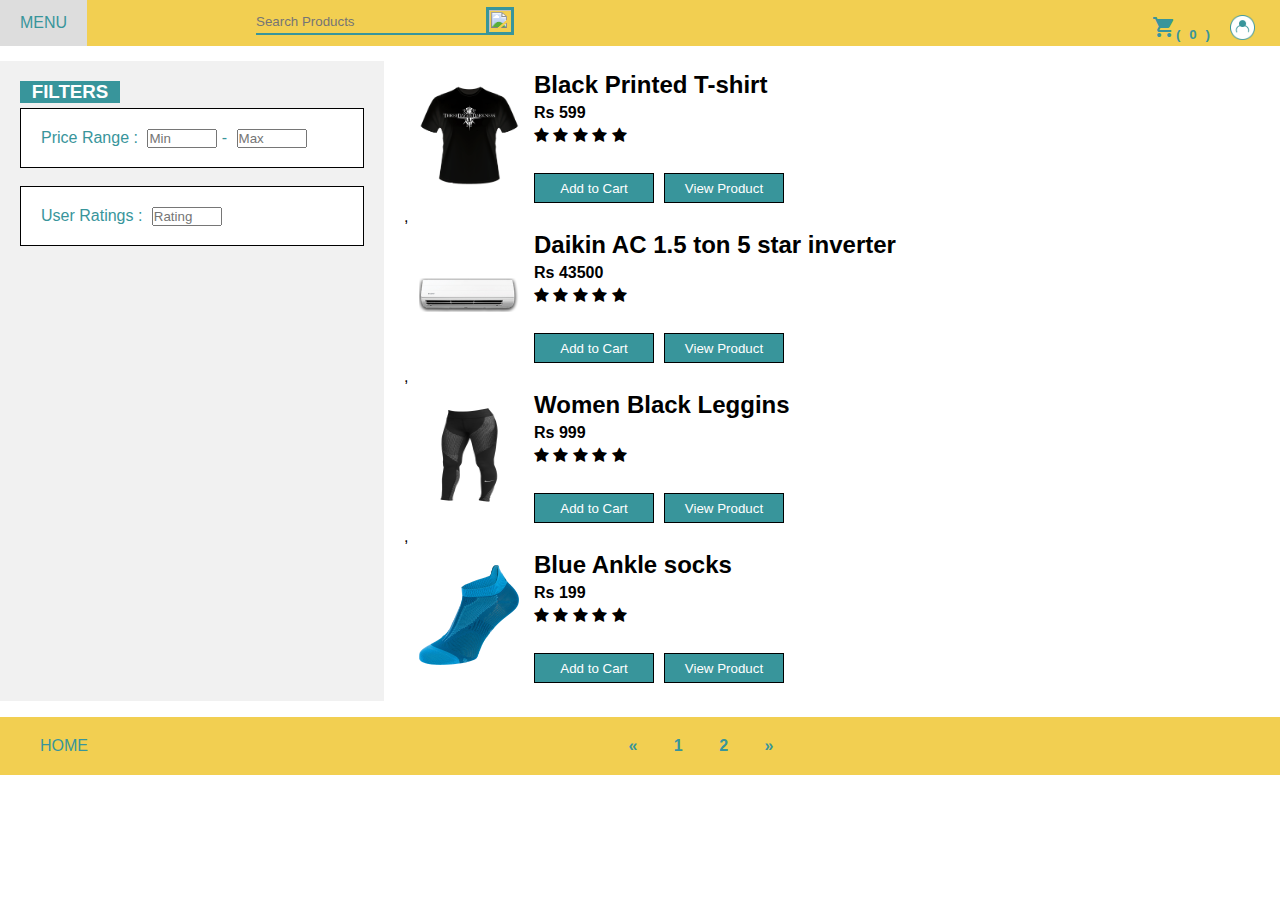
==== index.html @ 2500a9e3 "Add files via upload" ====
<!DOCTYPE html>
<html>
    <head>
        <title>Home-1</title>
        <link rel="stylesheet" href="styles.css"> 
        <meta name="viewport" content="width=device-width, initial-scale=1">
        <link rel="stylesheet" href="https://cdnjs.cloudflare.com/ajax/libs/font-awesome/4.7.0/css/font-awesome.min.css">
        <link href="https://fonts.googleapis.com/icon?family=Material+Icons" rel="stylesheet">
        <!-- <script src="index.js" async></script> -->

    </head>

    <body>
        
          
          <div class="navbar">
            <div>
                <span><input type="text" placeholder="Search Products" id="search"><img onclick="search()" id="searchImg" src="https://img.icons8.com/material-outlined/24/000000/search--v1.png"/></span>
                <span><button id="btn2" onclick="cart()"><strong><i class="material-icons">shopping_cart</i>(<span><input type="text" id="inc" value="0"></span>)</strong></button></span>
                <a onclick="profile()"><img src="Images/profile.png" alt="Profile" id="profile"></a>
            </div>
            <a id="categories" onclick="categories()" >MENU</a>
            
          </div>
        

        <div class="row">
            <div class="side">
                <div id="list-items" >
                    <ul>
                    <li class="head">CATEGORIES</li>
                    <li ><a href="men.html" class="list">MEN'S CLOTHING</a></li>
                    <li><a href="women.html"> WOMEN'S CLOTHING </a></li>
                    <li><a href="electronics.html"> ELECTRONICS </a></li>
                    <li><a href="footwear.html"> FOOTWEAR </a></li>
                </ul>
                 </div>
              <h3>FILTERS</h3>
              <p></p>
              <div class="fakeimg" >Price Range : <span><input type="number" placeholder="Min" min="199"></span> - <span><input type="number" placeholder="Max"></span></div><br>
              <div class="fakeimg" >User Ratings : <span><input type="number" placeholder="Rating" min="0" max="5"></span></div><br>
             
            </div>
            <!-- <div id="pp"> -->
                
            <!-- </div> -->
            <div class="main ">
            <div class="productList">
                <div id="list">
                  
                </div>
                
                
          </div>
               
                
                
                
            </div>
            </div>
            
          </div>
          <br>
          
          <br>
          <div class="footer">
            <a href="index.html" class="footer">HOME</a>
            <div class="pagination">
            <a onclick="prevPage()">&laquo;</a>
            <a onclick="prevPage()">1</a>
            <a onclick="nextPage()">2</a>
            <a onclick="nextPage()">&raquo;</a>
          </div>
          </div>
        
        
        <script src="index.js" async></script>
    </body>
    
    
</html>
---- styles.css ----
.nav-bar{
background-color: #F2CF51;
padding: 5px;
position: absolute;
width: 98%;

height: 5%;

}
.checked {
    color: orange;
  }
#btn2 {
border: 0px;
background-color: #F2CF51;
color: #38959B;
padding-top: 10px;
position: absolute;
right: 70px;
margin-top: 5px;
cursor: pointer;
}


#profile{
height:30px ;
width:30px ;
position: absolute;
right: 20px ;
padding-top: 5px ;
padding-right: 5px ;
top:10px;
cursor: pointer;
}
#search{
border-style: none;
border-bottom-style: solid;
border-color: #38959B;
background-color: #F2CF51;
position: absolute;
left: 20%;
margin-top: 10px;
width: 250px;
height: 25px;


}

#search:focus{
outline: none;
}
#list-items a {  
display: block;  
border-style: solid;
border-color: #38959B;
color: #38959B;
background-color: #ffffff;

text-decoration: none;  
padding: 10px;  
}
#list-items {  
display: none;  
position: relative; 
left: 0px;
top: 5px; 
left: 44px;
margin-bottom: 75px;

/* min-width: 185px;  */

}  
.dropdown {  
position: relative;  
display: inline-block;  
}  

ul{
list-style: none;
text-align: center;
position: relative;
left: -45px;

}
ul:hover{
background-color: #F2CF51; 
}
.head{
background-color: #38959B;
color:white ;
margin-top: 10px;
text-align: center;
padding: 5px;
height: 40px;
font-weight: bolder;

}
li{
margin-bottom: 3px;
}


.container{
width: 75%;
border: 2px  solid black;
position: absolute;
top: 85px;
left: 200px;

box-shadow: 4px 4px  #38959B;
border-radius: 5px;
}
.product{
display: flex;
margin-bottom: 5px;
align-items: center;
cursor: pointer;
width: 70%;
}
.product img{
margin: 15px;
border-radius: 5px;

}

.productList{
display: flex;
flex-direction: column;
}
.product:hover{
background-color: aliceblue;
}




/* OTHER CSS */
* {
box-sizing: border-box;
}

/* Style the body */
body {
font-family: Arial, Helvetica, sans-serif;
margin: 0;
}

/* Header/logo Title */


/* Sticky navbar - toggles between relative and fixed, depending on the scroll position. It is positioned relative until a given offset position is met in the viewport - then it "sticks" in place (like position:fixed). The sticky value is not supported in IE or Edge 15 and earlier versions. However, for these versions the navbar will inherit default position */
.navbar {
overflow: hidden;
background-color: #F2CF51;
position: sticky;
position: -webkit-sticky;
top: 0;
}

/* Style the navigation bar links */
.navbar a#categories {
float: left;
display: block;
color: #38959B;
text-align: center;
padding: 14px 20px;
text-decoration: none;
cursor:pointer;
}


/* Right-aligned link */
.navbar a.right {
float: right;
}

/* Change color on hover */
.navbar a:hover {
background-color: #ddd;
color: black;
}

/* Active/current link */
/* .navbar a.active {
background-color: rgb(255, 255, 255);
color: #38959B;
} */

/* Column container */
.row {  
display: -ms-flexbox; /* IE10 */
display: flex;
-ms-flex-wrap: wrap; /* IE10 */
flex-wrap: wrap;
height: 635px;
}

/* Create two unequal columns that sits next to each other */
/* Sidebar/left column */
.side {
-ms-flex: 30%; /* IE10 */
flex: 30%;
background-color: #f1f1f1;
padding: 20px;
height: 640px;
margin-top: 15px;
}

/* Main column */
.main {   

flex: 70%;
flex-direction: column;
background-color: white;
padding: 20px;

}

/* Fake image, just for this example */
.fakeimg2 {
background-color: #aaa;
width: 100%;
padding: 20px;
}
h3{
color: #ffffff;
text-align: center;
background-color:#38959B;
width: 100px;
margin-bottom: 5px;
}
.fakeimg{
height: 60px;
color: #38959B;
background-color: #ffffff;
border: 1px solid black;
width: 100%;
padding: 20px;

}
.fakeimg input{
width: 70px;
margin-left: 5px;
}
.fakeimg input:focus{
outline: #38959B;
}
h2,h4,h5{
margin-top: 5px;
margin-bottom: 5px;
}
h5{
margin-bottom: 10px;
}
.productDetails >  span > button{
border-radius: 0px;
background-color: #38959B;
color: #ffffff;
border: 1px solid black;
height: 30px;
width: 120px;
cursor: pointer;
}
.productDetails >span> button:hover{
background-color: #F2CF51;
color:#38959B;
font-weight: bolder;

}
.pagination {
display: inline-block;
text-align: center;
}

.pagination a {
color: #38959B;
font-weight: bold;
position: relative;
left: 500px;
padding: 8px 16px;
text-decoration: none;
text-align: center;
}
.footer{
text-decoration: none;
text-align: left;
color: #38959B;
background-color: #F2CF51;
margin-top: 0;
padding: 20px;
/* text-align: center; */

}
#inc{
width: 25px;
outline: none;
background-color: #F2CF51;
border: #F2CF51 solid;
color: #38959B;
font-weight: bolder;
text-align: center;
}
.fa:hover{
color: #F2CF51;

}
.checked{
color: #F2CF51;
}
/* Responsive layout - when the screen is less than 700px wide, make the two columns stack on top of each other instead of next to each other */
@media screen and (max-width: 700px) {
.row {   
flex-direction: column;
}
}

/* Responsive layout - when the screen is less than 400px wide, make the navigation links stack on top of each other instead of next to each other */
@media screen and (max-width: 400px) {
.navbar a {
float: none;
width: 100%;
}
}

/* RATINGS */
*{
margin: 0;
padding: 0;
}
.rate {
height: 46px;

}
.rate:not(:checked) > input {
position:absolute;
top:-9999px;
}
.rate:not(:checked) > label {
float:left;
width:1em;
overflow:hidden;
white-space:nowrap;
cursor:pointer;
font-size:30px;
color:#ccc;
}
.rate:not(:checked) > label:before {
content: '★ ';
}
.rate > input:checked ~ label {
color: #ffc700;    
}
.rate:not(:checked) > label:hover,
.rate:not(:checked) > label:hover ~ label {
color: #deb217;  
}
.rate > input:checked + label:hover,
.rate > input:checked + label:hover ~ label,
.rate > input:checked ~ label:hover,
.rate > input:checked ~ label:hover ~ label,
.rate > label:hover ~ input:checked ~ label {
color: #c59b08;
}

img{
height:100px ;
width:100px ;
}
#searchImg {
position: absolute;
left: 38%;
margin-top: 7px;
border-style:solid;
border-color: #38959B;
cursor: pointer;
width: 28px;
height: 28px;

}
.view{
margin-left: 10px ;
display: inline-block;
}
/* Modified from: https://github.com/mukulkant/Star-rating-using-pure-css */
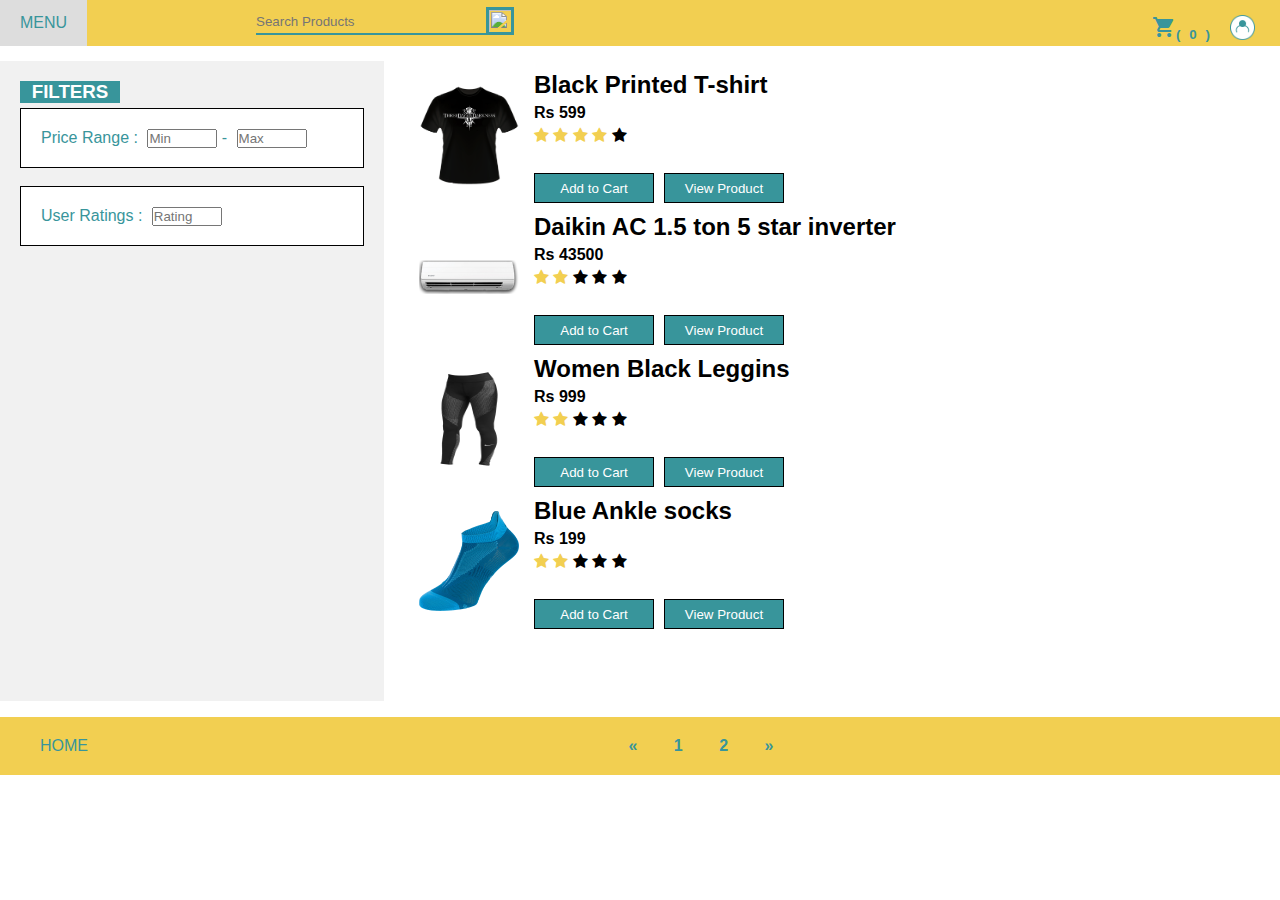
==== commit 8a69c0d1: "test" ====
--- a/index.html
+++ b/index.html
@@ -1,7 +1,7 @@
 <!DOCTYPE html>
 <html>
     <head>
-        <title>Home-1</title>
+        <title>Home</title>
         <link rel="stylesheet" href="styles.css"> 
         <meta name="viewport" content="width=device-width, initial-scale=1">
         <link rel="stylesheet" href="https://cdnjs.cloudflare.com/ajax/libs/font-awesome/4.7.0/css/font-awesome.min.css">
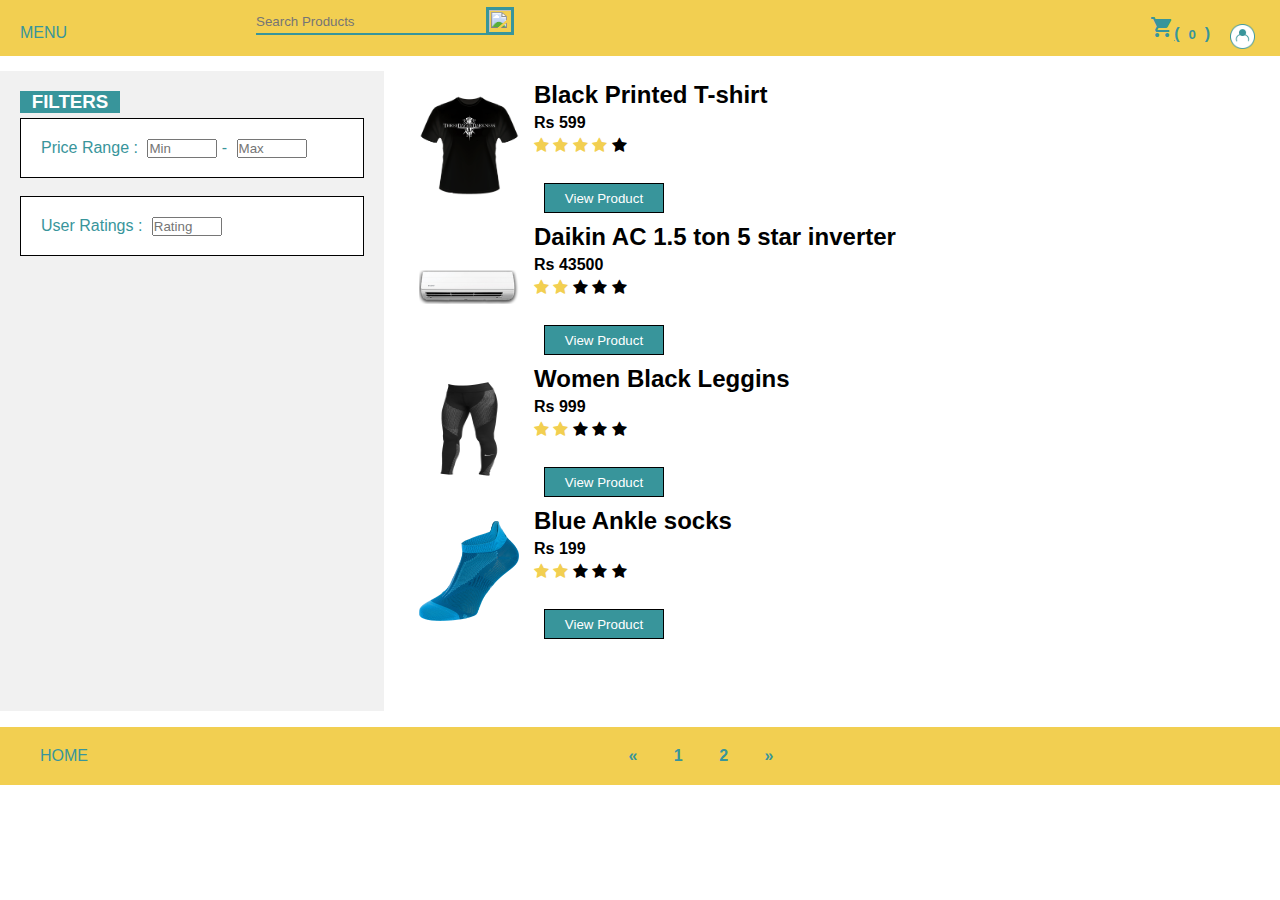
==== commit 1b8546ff: "Add to Cart UI" ====
--- a/index.html
+++ b/index.html
@@ -16,7 +16,7 @@
           <div class="navbar">
             <div>
                 <span><input type="text" placeholder="Search Products" id="search"><img onclick="search()" id="searchImg" src="https://img.icons8.com/material-outlined/24/000000/search--v1.png"/></span>
-                <span><button id="btn2" onclick="cart()"><strong><i class="material-icons">shopping_cart</i>(<span><input type="text" id="inc" value="0"></span>)</strong></button></span>
+                <span><a id="btn2" href="cart.html" ><strong><i class="material-icons">shopping_cart</i>(<span><input type="text" id="inc" value="0"></span>)</strong></a></span>
                 <a onclick="profile()"><img src="Images/profile.png" alt="Profile" id="profile"></a>
             </div>
             <a id="categories" onclick="categories()" >MENU</a>
--- a/styles.css
+++ b/styles.css
@@ -32,6 +32,7 @@
 padding-right: 5px ;
 top:10px;
 cursor: pointer;
+margin-top: 9px;
 }
 #search{
 border-style: none;
@@ -167,6 +168,7 @@
 padding: 14px 20px;
 text-decoration: none;
 cursor:pointer;
+margin-top: 10px;
 }
 
 
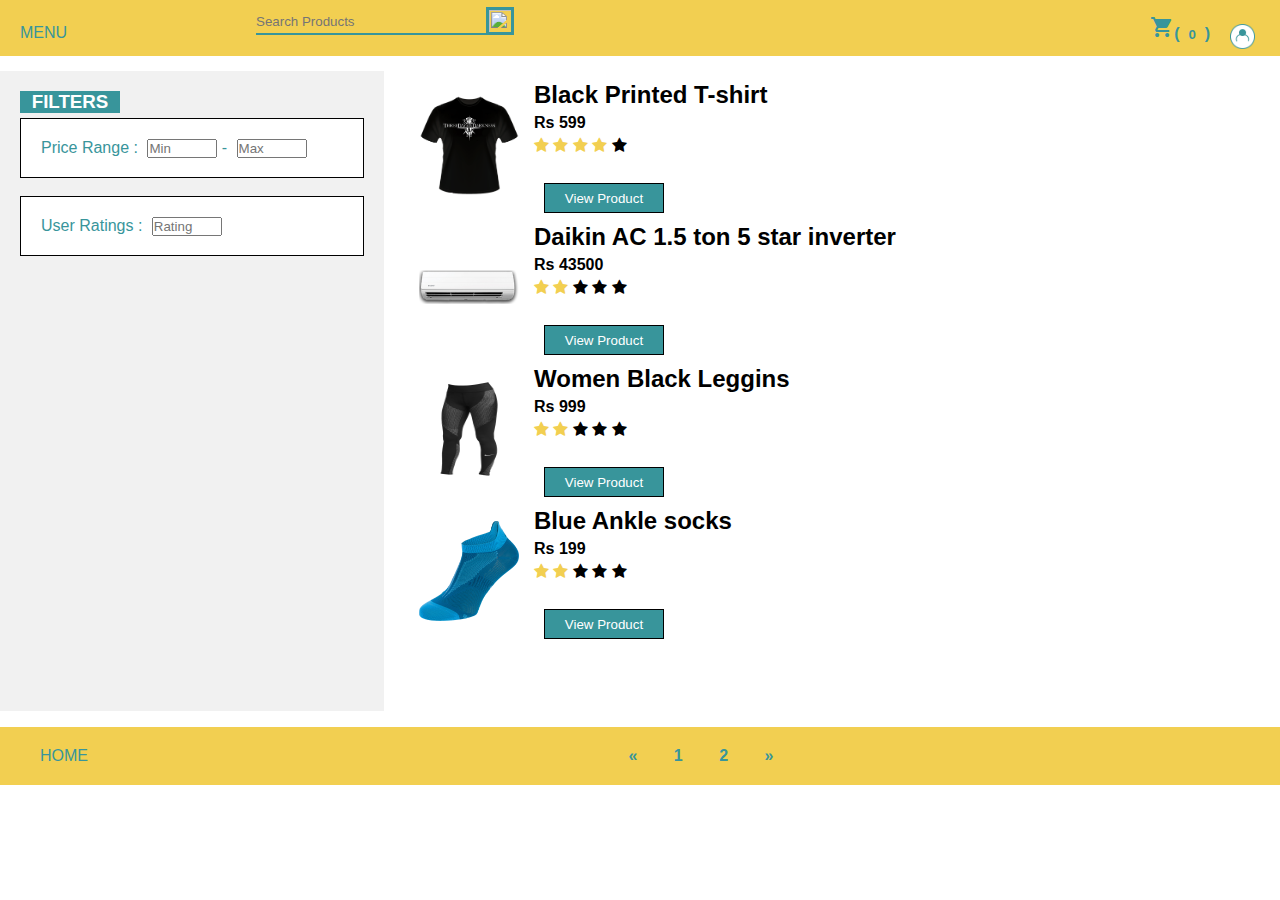
==== commit a6db1e6f: "Add files via upload" ====
--- a/index.html
+++ b/index.html
@@ -16,13 +16,12 @@
           <div class="navbar">
             <div>
                 <span><input type="text" placeholder="Search Products" id="search"><img onclick="search()" id="searchImg" src="https://img.icons8.com/material-outlined/24/000000/search--v1.png"/></span>
-                <span><a id="btn2" href="cart.html" ><strong><i class="material-icons">shopping_cart</i>(<span><input type="text" id="inc" value="0"></span>)</strong></a></span>
+                <span><a id="btn2" onclick="gotocart()"><strong><i class="material-icons">shopping_cart</i>(<span><input type="text" id="inc" value="0"></span>)</strong></a></span>
                 <a onclick="profile()"><img src="Images/profile.png" alt="Profile" id="profile"></a>
             </div>
             <a id="categories" onclick="categories()" >MENU</a>
             
           </div>
-        
 
         <div class="row">
             <div class="side">
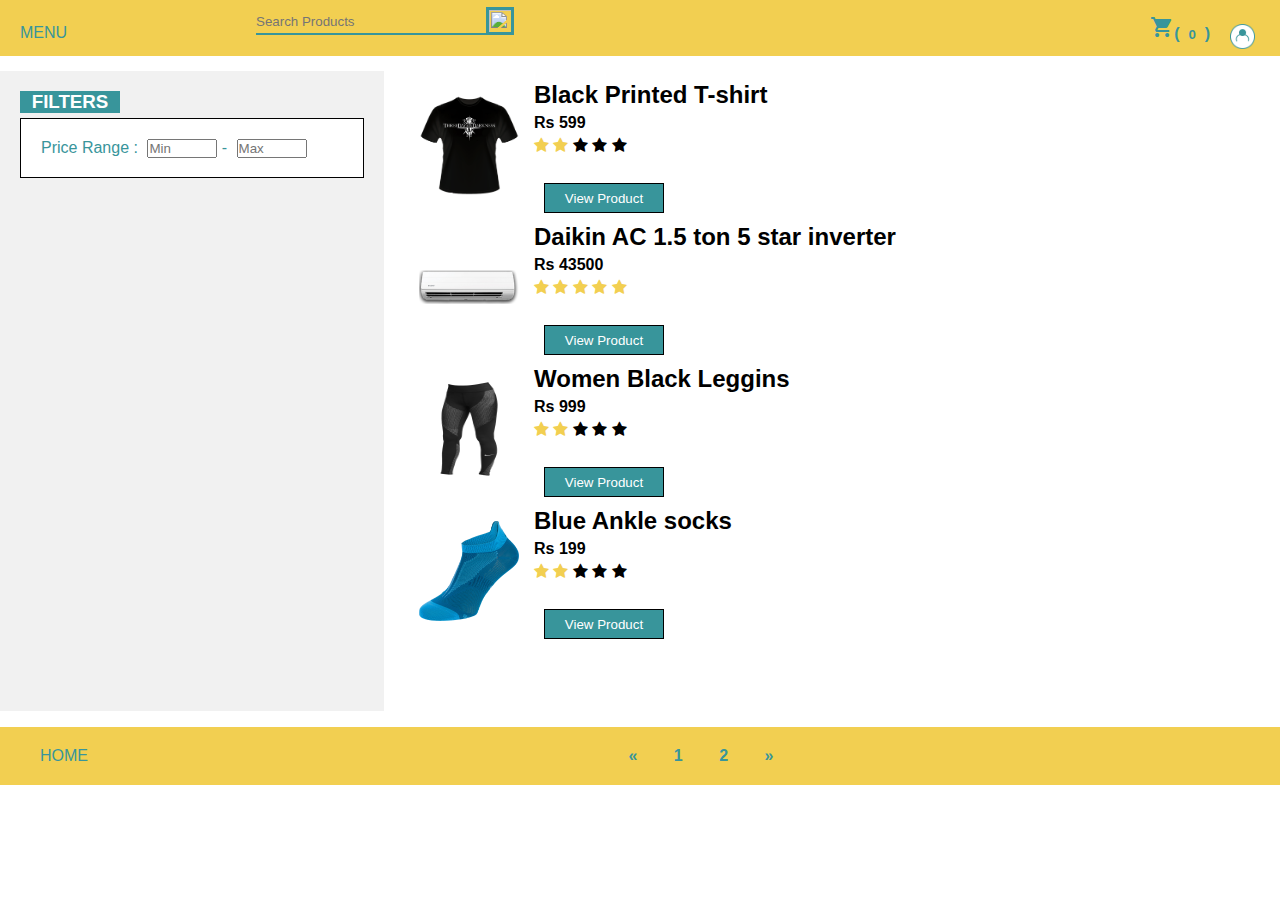
==== commit b68028b3: "all changes done" ====
--- a/index.html
+++ b/index.html
@@ -36,9 +36,8 @@
                  </div>
               <h3>FILTERS</h3>
               <p></p>
-              <div class="fakeimg" >Price Range : <span><input type="number" placeholder="Min" min="199"></span> - <span><input type="number" placeholder="Max"></span></div><br>
-              <div class="fakeimg" >User Ratings : <span><input type="number" placeholder="Rating" min="0" max="5"></span></div><br>
-             
+              <div class="fakeimg" >Price Range : <span><input type="number" placeholder="Min" min="199"></span> - <span><input type="number" placeholder="Max" ></span></div><br>
+              
             </div>
             <!-- <div id="pp"> -->
                 
@@ -72,8 +71,12 @@
           </div>
           </div>
         
-        
-        <script src="index.js" async></script>
+          <script type="text/javascript"
+          src="https://cdn.jsdelivr.net/npm/@emailjs/browser@3/dist/email.min.js">
+  </script>
+        <script src="index.js" async>
+          
+        </script>
     </body>
     
     
--- a/styles.css
+++ b/styles.css
@@ -262,7 +262,7 @@
 border: 1px solid black;
 height: 30px;
 width: 120px;
-cursor: pointer;
+/* cursor: pointer; */
 }
 .productDetails >span> button:hover{
 background-color: #F2CF51;
@@ -270,6 +270,27 @@
 font-weight: bolder;
 
 }
+
+.productDetails button
+{
+  border-radius: 20px;
+  padding: 5px;
+  border:0px ;
+  width: 40px;
+  cursor: pointer;
+  
+}
+.quantityContainer{
+  display: flex;
+  flex-direction: row;
+  justify-content: space-between;
+  border-radius: 20px;
+  width: 180px;
+  background-color: #aaa;
+color: black;
+
+}
+
 .pagination {
 display: inline-block;
 text-align: center;
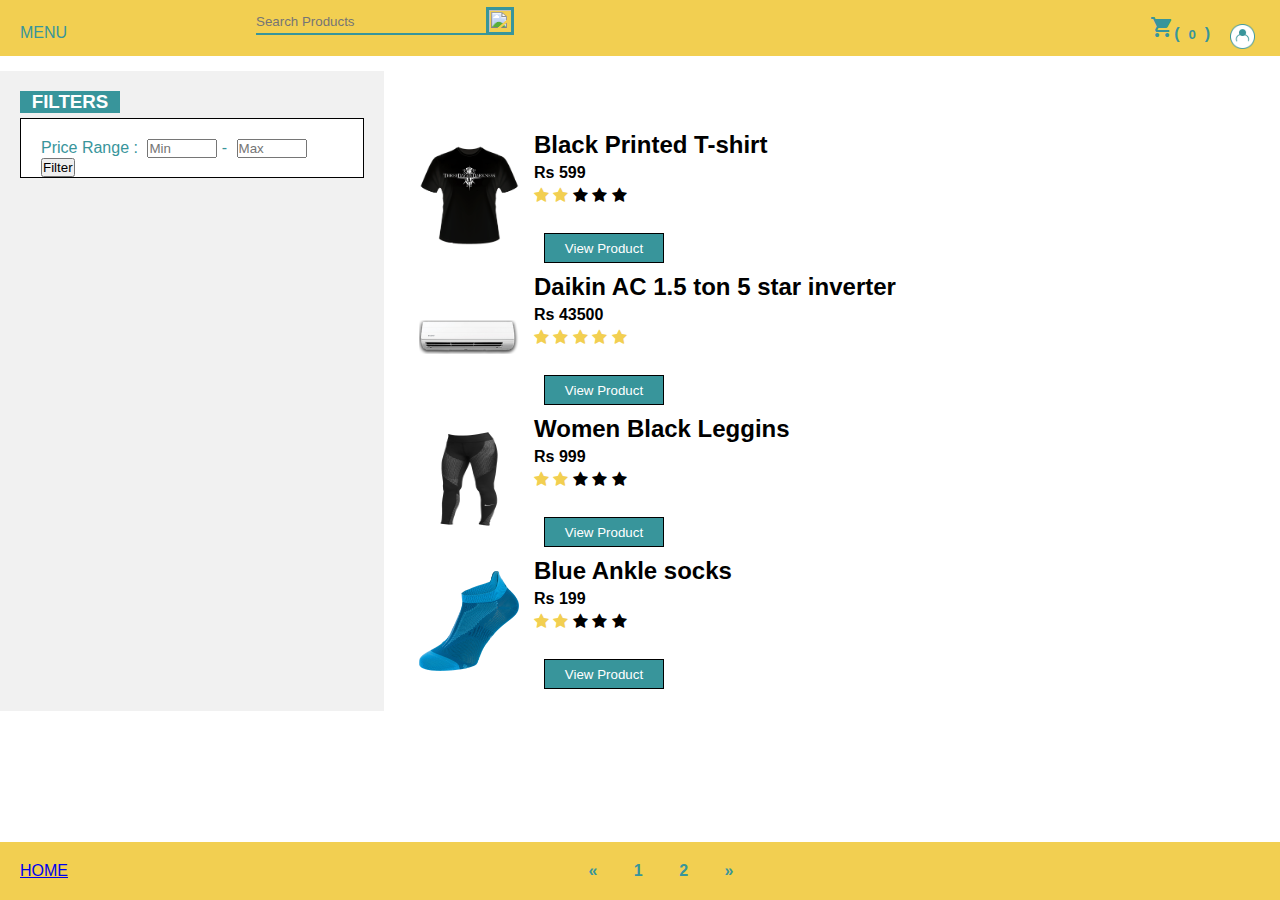
==== commit 9195eec1: "search and filter" ====
--- a/index.html
+++ b/index.html
@@ -15,7 +15,7 @@
           
           <div class="navbar">
             <div>
-                <span><input type="text" placeholder="Search Products" id="search"><img onclick="search()" id="searchImg" src="https://img.icons8.com/material-outlined/24/000000/search--v1.png"/></span>
+                <span><input type="text" placeholder="Search Products" id="search"><img onclick="search('list')" id="searchImg" src="https://img.icons8.com/material-outlined/24/000000/search--v1.png"/></span>
                 <span><a id="btn2" onclick="gotocart()"><strong><i class="material-icons">shopping_cart</i>(<span><input type="text" id="inc" value="0"></span>)</strong></a></span>
                 <a onclick="profile()"><img src="Images/profile.png" alt="Profile" id="profile"></a>
             </div>
@@ -36,16 +36,20 @@
                  </div>
               <h3>FILTERS</h3>
               <p></p>
-              <div class="fakeimg" >Price Range : <span><input type="number" placeholder="Min" min="199"></span> - <span><input type="number" placeholder="Max" ></span></div><br>
-              
+              <div class="fakeimg">
+                Price Range : 
+                <span><input type="number" id="min" placeholder="Min" min="199"></span> - <span><input type="number" id="max" placeholder="Max" ></span>
+                <button class="filterprice" onclick="filterprice()">Filter</button>
+              </div><br>
             </div>
             <!-- <div id="pp"> -->
                 
             <!-- </div> -->
             <div class="main ">
             <div class="productList">
+                <div id="searchlist">
+                </div>
                 <div id="list">
-                  
                 </div>
                 
                 
@@ -62,7 +66,7 @@
           
           <br>
           <div class="footer">
-            <a href="index.html" class="footer">HOME</a>
+            <a href="index.html">HOME</a>
             <div class="pagination">
             <a onclick="prevPage()">&laquo;</a>
             <a onclick="prevPage()">1</a>
--- a/styles.css
+++ b/styles.css
@@ -306,6 +306,9 @@
 text-align: center;
 }
 .footer{
+position: fixed;
+bottom: 0px;
+width: 100%;
 text-decoration: none;
 text-align: left;
 color: #38959B;
@@ -313,7 +316,12 @@
 margin-top: 0;
 padding: 20px;
 /* text-align: center; */
-
+}
+.footer a{
+  display: inline;
+}
+#searchlist{
+  padding-bottom: 50px;
 }
 #inc{
 width: 25px;
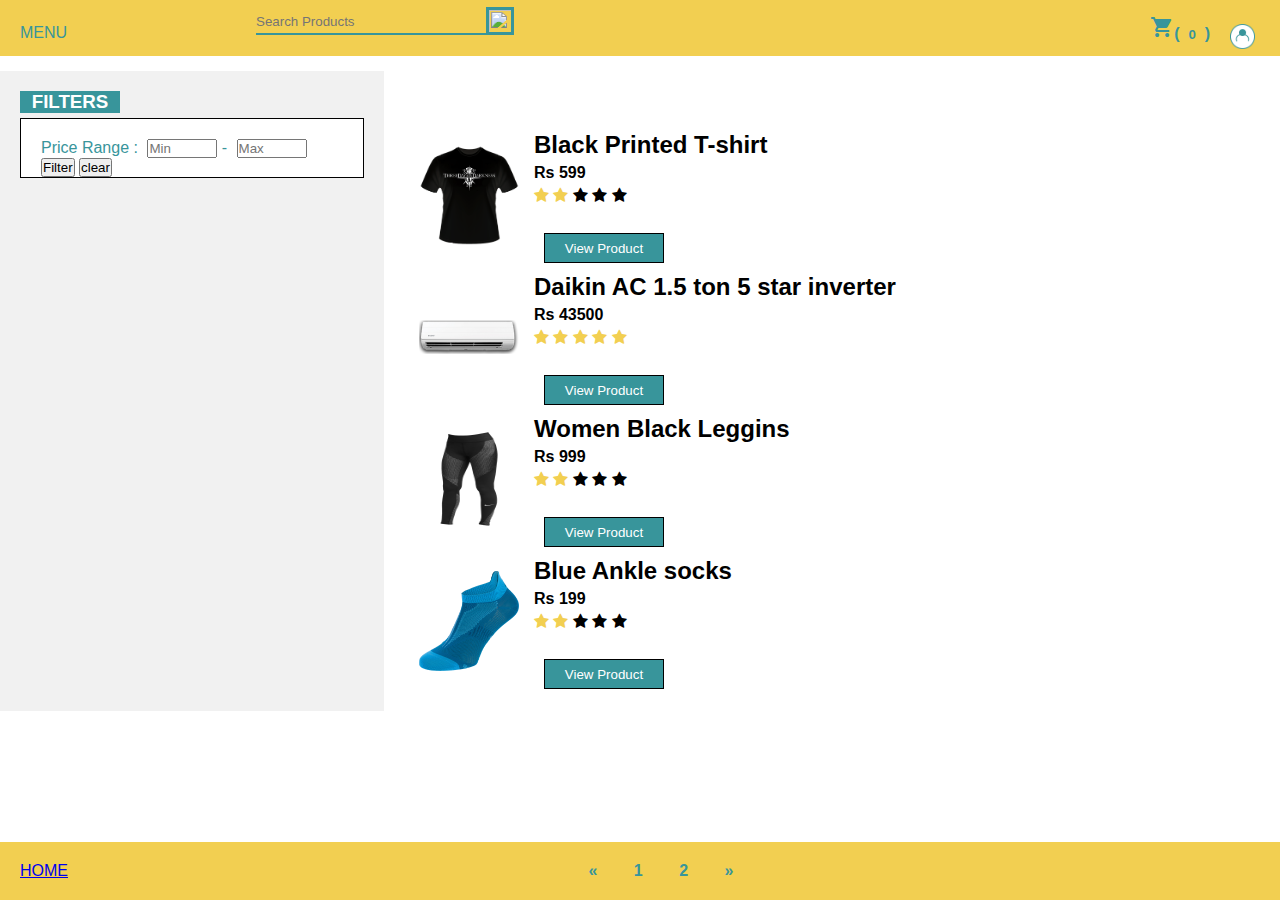
==== commit b46f9718: "added filter for category" ====
--- a/index.html
+++ b/index.html
@@ -39,7 +39,8 @@
               <div class="fakeimg">
                 Price Range : 
                 <span><input type="number" id="min" placeholder="Min" min="199"></span> - <span><input type="number" id="max" placeholder="Max" ></span>
-                <button class="filterprice" onclick="filterprice()">Filter</button>
+                <button class="filterprice" onclick="filterprice('./allproducts.json','list')">Filter</button>
+                <button onclick="clearfilter('list')">clear</button>
               </div><br>
             </div>
             <!-- <div id="pp"> -->
